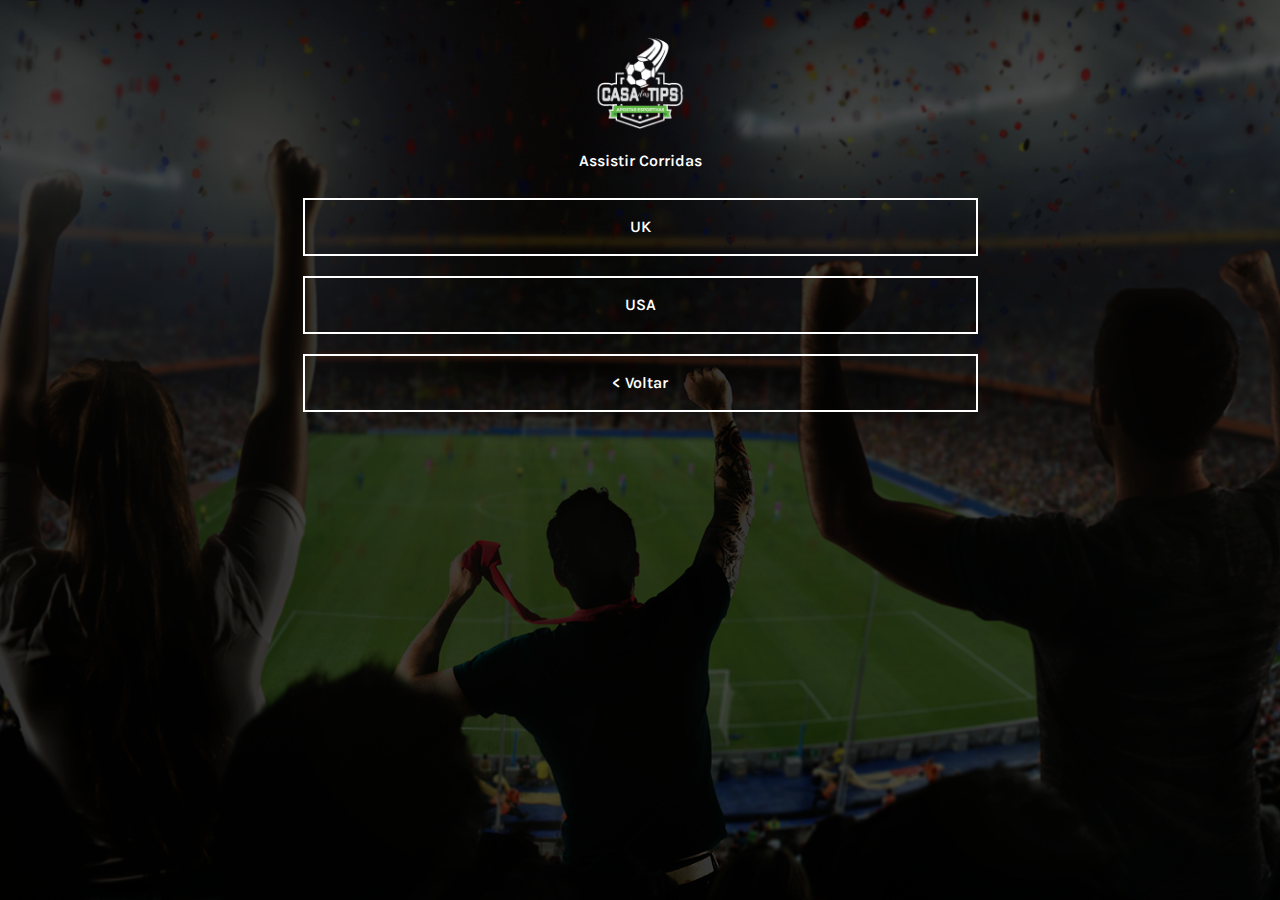
==== assistirgalgos.html @ ab91ed64 "Add files via upload" ====
﻿<!DOCTYPE html>

<html>
<head>
    <meta name="viewport" content="width=device-width, initial-scale=1">
    <meta charset="UTF-8">
    <title>CdT - Assistir Corridas</title>
    <link rel="stylesheet" href="style.css">
    <link rel="icon" href="favicon.ico" type="image/x-icon"/>
    <script src="analytics.js"></script>
</head>

<body>
    <img id="userPhoto" src="cdt.png" alt="User Photo">
    
    <a id="userName">Assistir Corridas</a>
    <div id="links">
        <a class="link" href="http://uk.dttips.com.br/" target="_blank">UK</a>
        <a class="link" href="usa.html" target="_self">USA</a>
        <a class="link" href="galgos.html" target="_self">< Voltar</a>
    </div>

    <!-- Javascript -->
    <script src='https://cdnjs.cloudflare.com/ajax/libs/jquery/3.2.1/jquery.min.js'></script>
    <script  src="index.js"></script>
    </body>
</html>
---- style.css ----
/* Style Settings */
@import url('https://fonts.googleapis.com/css?family=Karla:400,700&display=swap');
:root {
    --bgColor: black;
    --accentColor: transparent;
    --font: 'Karla', sans-serif;
}

body{
    height: 100%;
    margin: 0;
    background-repeat: no-repeat;
    background-attachment: fixed;
    background-size: cover;
    background-color: var(--bgColor);
    background-image: url('bgimage.png');
    background-position: center center;
    background-image: url('bgimage.png'), linear-gradient(black, #333333);
}

#userPhoto{
    width: 96px;
    height: 96px;
    display: block;
    margin: 35px auto 20px;
    border-radius: 50%;
}

#userName{
    color: white;
    font-size: 1rem;
    font-weight: 600;
    line-height: 1.25;
    display: block;
    font-family: var(--font);
    width: 100%;
    text-align: center;
    text-decoration: none;
}

#links{
    max-width: 675px;
    width: auto;
    display: block;
    margin: 27px auto;
}
.link{
    display: block;
    background-color: var(--accentColor);
    color: white;
    font-family: var(--font);
    text-align: center;
    margin-bottom: 20px;
    padding: 17px;
    text-decoration: none;
    font-size: 1rem;
    font-weight: 600;
    line-height: 1.25;
    transition: all .25s cubic-bezier(.08,.59,.29,.99);
    border: solid white 2px;
}

.link:hover{
    background-color: white;
    color: var(--bgColor);
}
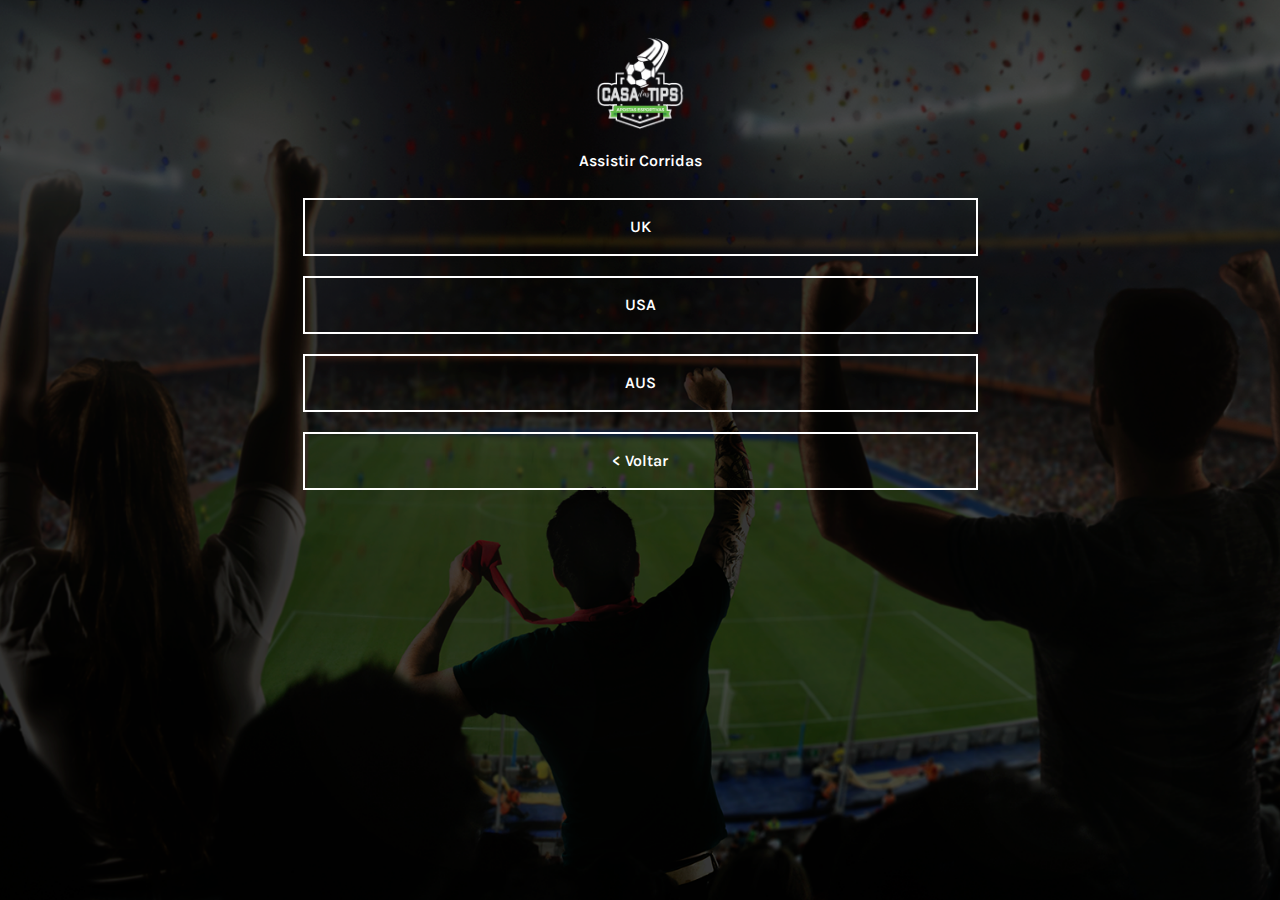
==== commit dd0ca6a8: "Update assistirgalgos.html" ====
--- a/assistirgalgos.html
+++ b/assistirgalgos.html
@@ -17,6 +17,7 @@
     <div id="links">
         <a class="link" href="http://uk.dttips.com.br/" target="_blank">UK</a>
         <a class="link" href="usa.html" target="_self">USA</a>
+        <a class="link" href="aus.html" target="_self">AUS</a>
         <a class="link" href="galgos.html" target="_self">< Voltar</a>
     </div>
 
@@ -24,4 +25,4 @@
     <script src='https://cdnjs.cloudflare.com/ajax/libs/jquery/3.2.1/jquery.min.js'></script>
     <script  src="index.js"></script>
     </body>
-</html>+</html>
